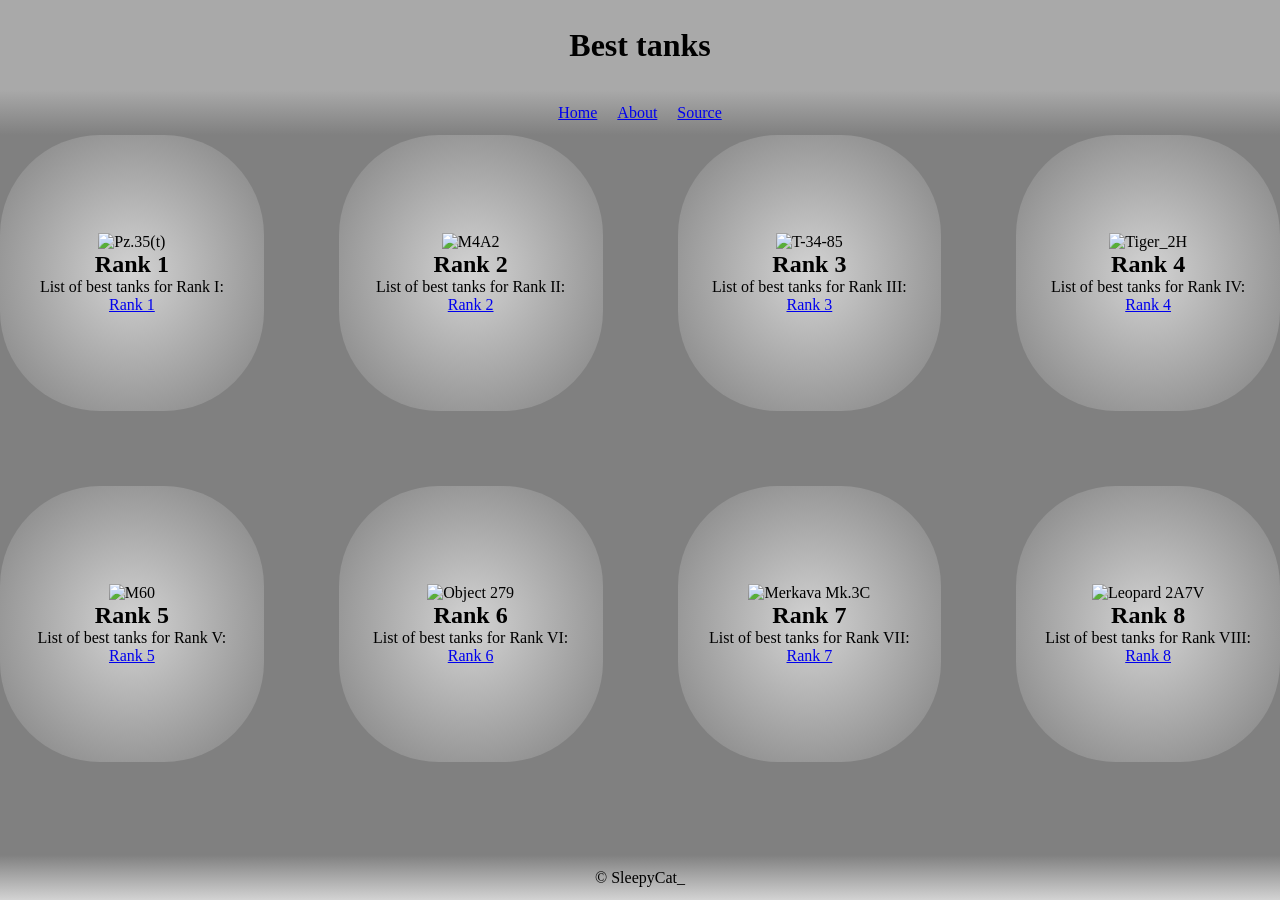
==== index.html @ faf8c7ea "v1.1.2" ====
<!DOCTYPE html>
<html lang="en">
<head>
    <meta charset="UTF-8">
    <meta name="viewport" content="width=device-width, initial-scale=1.0">
    <title>Top 10 tanks in War Thunder</title>
    <link rel="stylesheet" href="style.css">
</head>
<body>
    <header><h1>Best tanks</h1></header>
    <nav>
        <a href="index.html">Home</a>
        <a href="about.html">About</a>
        <a href="source.html">Source</a>
    </nav>
    <main>
        <div class="rank1">
            <img src="https://static.encyclopedia.warthunder.com/images/uk_a17_mk_1_tetrarch.png"  alt="Pz.35(t)">
            <h2>Rank 1</h2>
            <p>List of best tanks for Rank I:</p>
            <a href="rank_1.html">Rank 1</a>
        </div>
        <div class="rank2">
            <img src="https://static.encyclopedia.warthunder.com/images/us_m4a2_sherman.png"  alt="M4A2">
            <h2>Rank 2</h2>
            <p>List of best tanks for Rank II:</p>
            <a href="rank_2.html">Rank 2</a>
        </div>
        <div class="rank3">
            <img src="https://static.encyclopedia.warthunder.com/images/ussr_t_34_85_zis_53.png"  alt="T-34-85">
            <h2>Rank 3</h2>
            <p>List of best tanks for Rank III:</p>
            <a href="rank_3.html">Rank 3</a>
        </div>
        <div class="rank4">
            <img src="https://static.encyclopedia.warthunder.com/images/germ_pzkpfw_vi_ausf_b_tiger_iih.png"  alt="Tiger_2H">
            <h2>Rank 4</h2>
            <p>List of best tanks for Rank IV:</p>
            <a href="rank_4.html">Rank 4</a>
        </div>
        <div class="rank5">
            <img src="https://static.encyclopedia.warthunder.com/images/us_m60.png"  alt="M60">
            <h2>Rank 5</h2>
            <p>List of best tanks for Rank V:</p>
            <a href="rank_5.html">Rank 5</a>
        </div>
        <div class="rank6">
            <img src="https://static.encyclopedia.warthunder.com/images/ussr_object_279.png"  alt="Object 279">
            <h2>Rank 6</h2>
            <p>List of best tanks for Rank VI:</p>
            <a href="rank_6.html">Rank 6</a>
        </div>
        <div class="rank7">
            <img src="https://static.encyclopedia.warthunder.com/images/il_merkava_mk_3c.png"  alt="Merkava Mk.3C">
            <h2>Rank 7</h2>
            <p>List of best tanks for Rank VII:</p>
            <a href="rank_7-html">Rank 7</a>
        </div>
        <div class="rank8">
            <img src="https://static.encyclopedia.warthunder.com/images/germ_leopard_2a7v.png" alt="Leopard 2A7V">
            <h2>Rank 8</h2>
            <p>List of best tanks for Rank VIII:</p>
            <a href="rank_8.html">Rank 8</a>
        </div>
        <br>
    </main>
    <footer>&copy SleepyCat_</footer>
</body>
---- style.css ----
*{
    margin: 0;
    padding: 0;
    box-sizing: border-box;
}

main{
    width: 100%;
    height: 80dvh;
    flex-grow: 1;
    display: grid;
    grid-template-columns: 1fr 1fr 1fr 1fr;
    grid-template-rows: 1fr 1fr;
    background: gray;
    gap: 75px;
}

header{
    width: 100%;
    height: 10dvh;
    background: darkgray;
    display: flex;
    flex-direction: column;
    justify-content: center;
    align-items: center;
    padding: 20px;
}

body{
    display: flex;
    flex-direction: column;
    justify-content: center;
    align-items: center;
}

footer{
    width: 100%;
    height: 5dvh;
    background: linear-gradient(to top, lightgray, gray);
    display: flex;
    flex-direction: column;
    justify-content: center;
    align-items: center;
    padding: 20px;
}

nav{
    width: 100%;
    height: 5dvh;
    background: linear-gradient(to top, gray, darkgray);
    display: flex;
    flex-direction: row;
    justify-content: center;
    align-items: center;
    padding: 20px;
    gap: 20px;
}

main > div{
    display: flex;
    flex-direction: column;
    justify-content: center;
    align-items: center;
    padding: 20px;
    background: radial-gradient(lightgray, gray);
    border-radius: 100px;
}

main:nth-child(1){
    grid-column: 1;
    grid-row: 1;
}

main:nth-child(2){
    grid-column: 2;
    grid-row: 1;
}

main:nth-child(3){
    grid-column: 3;
    grid-row: 1;
}

main:nth-child(4){
    grid-column: 4;
    grid-row: 1;
}
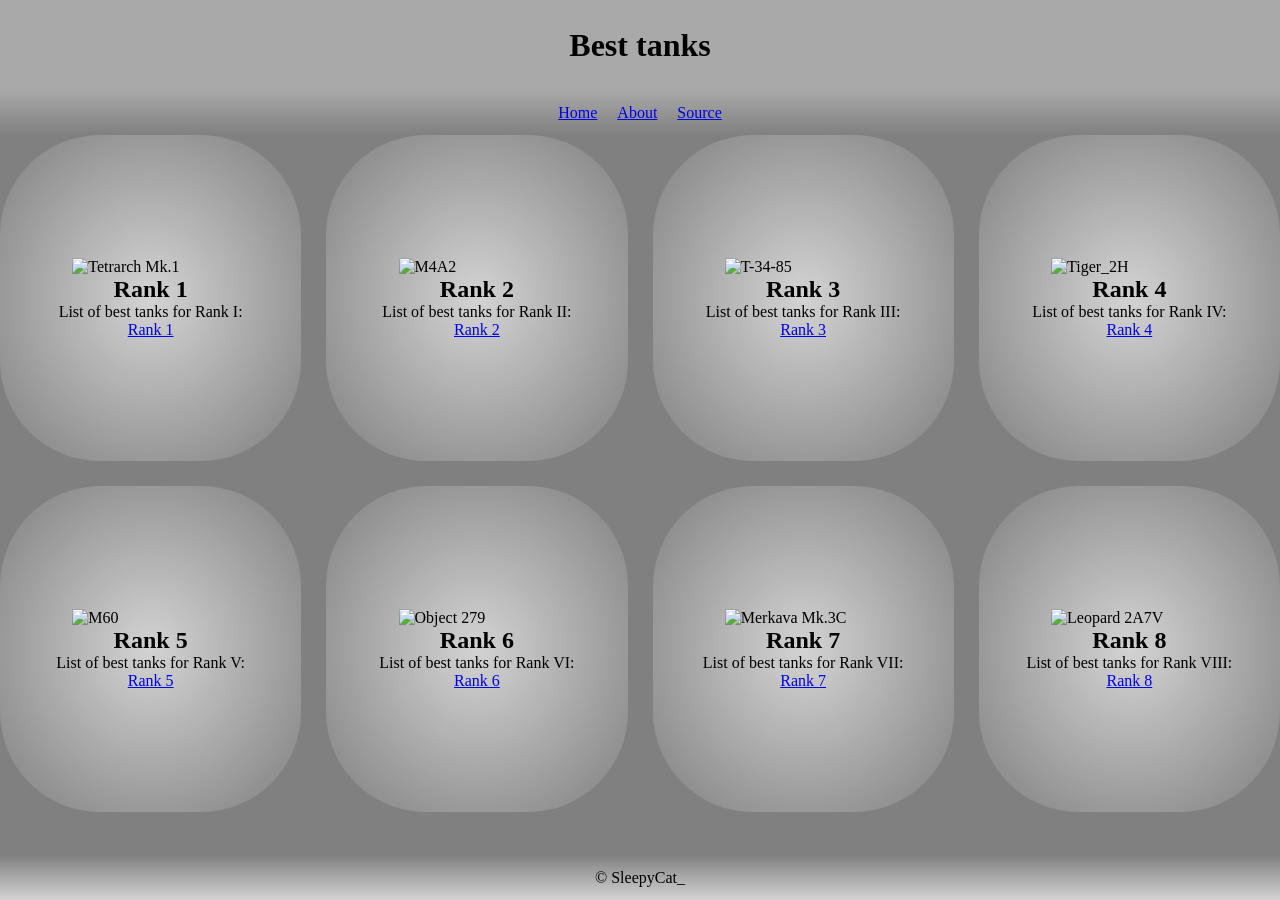
==== commit 2bff0696: "v1.1..3" ====
--- a/index.html
+++ b/index.html
@@ -15,49 +15,49 @@
     </nav>
     <main>
         <div class="rank1">
-            <img src="https://static.encyclopedia.warthunder.com/images/uk_a17_mk_1_tetrarch.png"  alt="Pz.35(t)">
+            <img src="https://static.encyclopedia.warthunder.com/images/uk_a17_mk_1_tetrarch.png" style="width: 60%; height: auto;" alt="Tetrarch Mk.1">
             <h2>Rank 1</h2>
             <p>List of best tanks for Rank I:</p>
             <a href="rank_1.html">Rank 1</a>
         </div>
         <div class="rank2">
-            <img src="https://static.encyclopedia.warthunder.com/images/us_m4a2_sherman.png"  alt="M4A2">
+            <img src="https://static.encyclopedia.warthunder.com/images/us_m4a2_sherman.png" style="width: 60%; height: auto;" alt="M4A2">
             <h2>Rank 2</h2>
             <p>List of best tanks for Rank II:</p>
             <a href="rank_2.html">Rank 2</a>
         </div>
         <div class="rank3">
-            <img src="https://static.encyclopedia.warthunder.com/images/ussr_t_34_85_zis_53.png"  alt="T-34-85">
+            <img src="https://static.encyclopedia.warthunder.com/images/ussr_t_34_85_zis_53.png" style="width: 60%; height: auto;" alt="T-34-85">
             <h2>Rank 3</h2>
             <p>List of best tanks for Rank III:</p>
             <a href="rank_3.html">Rank 3</a>
         </div>
         <div class="rank4">
-            <img src="https://static.encyclopedia.warthunder.com/images/germ_pzkpfw_vi_ausf_b_tiger_iih.png"  alt="Tiger_2H">
+            <img src="https://static.encyclopedia.warthunder.com/images/germ_pzkpfw_vi_ausf_b_tiger_iih.png" style="width: 60%; height: auto;" alt="Tiger_2H">
             <h2>Rank 4</h2>
             <p>List of best tanks for Rank IV:</p>
             <a href="rank_4.html">Rank 4</a>
         </div>
         <div class="rank5">
-            <img src="https://static.encyclopedia.warthunder.com/images/us_m60.png"  alt="M60">
+            <img src="https://static.encyclopedia.warthunder.com/images/us_m60.png" style="width: 60%; height: auto;" alt="M60">
             <h2>Rank 5</h2>
             <p>List of best tanks for Rank V:</p>
             <a href="rank_5.html">Rank 5</a>
         </div>
         <div class="rank6">
-            <img src="https://static.encyclopedia.warthunder.com/images/ussr_object_279.png"  alt="Object 279">
+            <img src="https://static.encyclopedia.warthunder.com/images/ussr_object_279.png" style="width: 60%; height: auto;" alt="Object 279">
             <h2>Rank 6</h2>
             <p>List of best tanks for Rank VI:</p>
             <a href="rank_6.html">Rank 6</a>
         </div>
         <div class="rank7">
-            <img src="https://static.encyclopedia.warthunder.com/images/il_merkava_mk_3c.png"  alt="Merkava Mk.3C">
+            <img src="https://static.encyclopedia.warthunder.com/images/il_merkava_mk_3c.png" style="width: 60%; height: auto;" alt="Merkava Mk.3C">
             <h2>Rank 7</h2>
             <p>List of best tanks for Rank VII:</p>
-            <a href="rank_7-html">Rank 7</a>
+            <a href="rank_7.html">Rank 7</a>
         </div>
         <div class="rank8">
-            <img src="https://static.encyclopedia.warthunder.com/images/germ_leopard_2a7v.png" alt="Leopard 2A7V">
+            <img src="https://static.encyclopedia.warthunder.com/images/germ_leopard_2a7v.png" style="width: 60%; height: auto;" alt="Leopard 2A7V">
             <h2>Rank 8</h2>
             <p>List of best tanks for Rank VIII:</p>
             <a href="rank_8.html">Rank 8</a>
--- a/style.css
+++ b/style.css
@@ -12,7 +12,7 @@
     grid-template-columns: 1fr 1fr 1fr 1fr;
     grid-template-rows: 1fr 1fr;
     background: gray;
-    gap: 75px;
+    gap: 25px;
 }
 
 header{
@@ -66,22 +66,3 @@
     border-radius: 100px;
 }
 
-main:nth-child(1){
-    grid-column: 1;
-    grid-row: 1;
-}
-
-main:nth-child(2){
-    grid-column: 2;
-    grid-row: 1;
-}
-
-main:nth-child(3){
-    grid-column: 3;
-    grid-row: 1;
-}
-
-main:nth-child(4){
-    grid-column: 4;
-    grid-row: 1;
-}
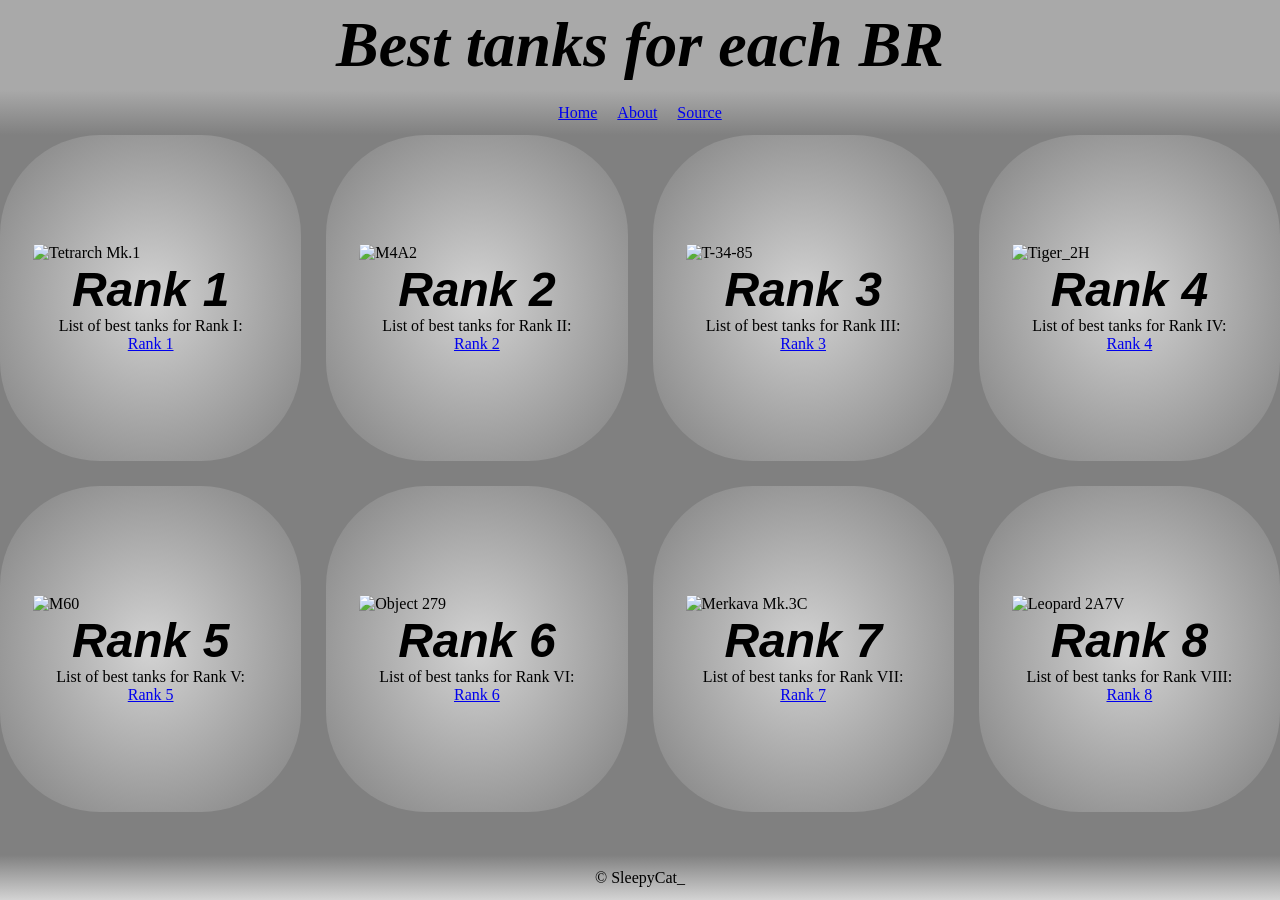
==== commit f801bcd0: "v1.2.0 - stable version" ====
--- a/index.html
+++ b/index.html
@@ -7,7 +7,7 @@
     <link rel="stylesheet" href="style.css">
 </head>
 <body>
-    <header><h1>Best tanks</h1></header>
+    <header><h1>Best tanks for each BR</h1></header>
     <nav>
         <a href="index.html">Home</a>
         <a href="about.html">About</a>
@@ -15,54 +15,54 @@
     </nav>
     <main>
         <div class="rank1">
-            <img src="https://static.encyclopedia.warthunder.com/images/uk_a17_mk_1_tetrarch.png" style="width: 60%; height: auto;" alt="Tetrarch Mk.1">
+            <img src="https://static.encyclopedia.warthunder.com/images/uk_a17_mk_1_tetrarch.png" style="width:90%; height: auto;" alt="Tetrarch Mk.1">
             <h2>Rank 1</h2>
             <p>List of best tanks for Rank I:</p>
             <a href="rank_1.html">Rank 1</a>
         </div>
         <div class="rank2">
-            <img src="https://static.encyclopedia.warthunder.com/images/us_m4a2_sherman.png" style="width: 60%; height: auto;" alt="M4A2">
+            <img src="https://static.encyclopedia.warthunder.com/images/us_m4a2_sherman.png" style="width: 90%; height: auto;" alt="M4A2">
             <h2>Rank 2</h2>
             <p>List of best tanks for Rank II:</p>
             <a href="rank_2.html">Rank 2</a>
         </div>
         <div class="rank3">
-            <img src="https://static.encyclopedia.warthunder.com/images/ussr_t_34_85_zis_53.png" style="width: 60%; height: auto;" alt="T-34-85">
+            <img src="https://static.encyclopedia.warthunder.com/images/ussr_t_34_85_zis_53.png" style="width: 90%; height: auto;" alt="T-34-85">
             <h2>Rank 3</h2>
             <p>List of best tanks for Rank III:</p>
             <a href="rank_3.html">Rank 3</a>
         </div>
         <div class="rank4">
-            <img src="https://static.encyclopedia.warthunder.com/images/germ_pzkpfw_vi_ausf_b_tiger_iih.png" style="width: 60%; height: auto;" alt="Tiger_2H">
+            <img src="https://static.encyclopedia.warthunder.com/images/germ_pzkpfw_vi_ausf_b_tiger_iih.png" style="width: 90%; height: auto;" alt="Tiger_2H">
             <h2>Rank 4</h2>
             <p>List of best tanks for Rank IV:</p>
             <a href="rank_4.html">Rank 4</a>
         </div>
         <div class="rank5">
-            <img src="https://static.encyclopedia.warthunder.com/images/us_m60.png" style="width: 60%; height: auto;" alt="M60">
+            <img src="https://static.encyclopedia.warthunder.com/images/us_m60.png" style="width: 90%; height: auto;" alt="M60">
             <h2>Rank 5</h2>
             <p>List of best tanks for Rank V:</p>
             <a href="rank_5.html">Rank 5</a>
         </div>
         <div class="rank6">
-            <img src="https://static.encyclopedia.warthunder.com/images/ussr_object_279.png" style="width: 60%; height: auto;" alt="Object 279">
+            <img src="https://static.encyclopedia.warthunder.com/images/ussr_object_279.png" style="width: 90%; height: auto;" alt="Object 279">
             <h2>Rank 6</h2>
             <p>List of best tanks for Rank VI:</p>
             <a href="rank_6.html">Rank 6</a>
         </div>
         <div class="rank7">
-            <img src="https://static.encyclopedia.warthunder.com/images/il_merkava_mk_3c.png" style="width: 60%; height: auto;" alt="Merkava Mk.3C">
+            <img src="https://static.encyclopedia.warthunder.com/images/il_merkava_mk_3c.png" style="width: 90%; height: auto;" alt="Merkava Mk.3C">
             <h2>Rank 7</h2>
             <p>List of best tanks for Rank VII:</p>
             <a href="rank_7.html">Rank 7</a>
         </div>
         <div class="rank8">
-            <img src="https://static.encyclopedia.warthunder.com/images/germ_leopard_2a7v.png" style="width: 60%; height: auto;" alt="Leopard 2A7V">
+            <img src="https://static.encyclopedia.warthunder.com/images/germ_leopard_2a7v.png" style="width: 90%; height: auto;" alt="Leopard 2A7V">
             <h2>Rank 8</h2>
             <p>List of best tanks for Rank VIII:</p>
             <a href="rank_8.html">Rank 8</a>
         </div>
         <br>
     </main>
-    <footer>&copy SleepyCat_</footer>
+    <footer>&copy; SleepyCat_</footer>
 </body>
--- a/style.css
+++ b/style.css
@@ -66,3 +66,10 @@
     border-radius: 100px;
 }
 
+h1{
+    font: italic bold 64px "Fira Sans",  serif;
+}
+
+h2{
+    font: italic bold 48px "Fira Sans",  sans-serif;
+}
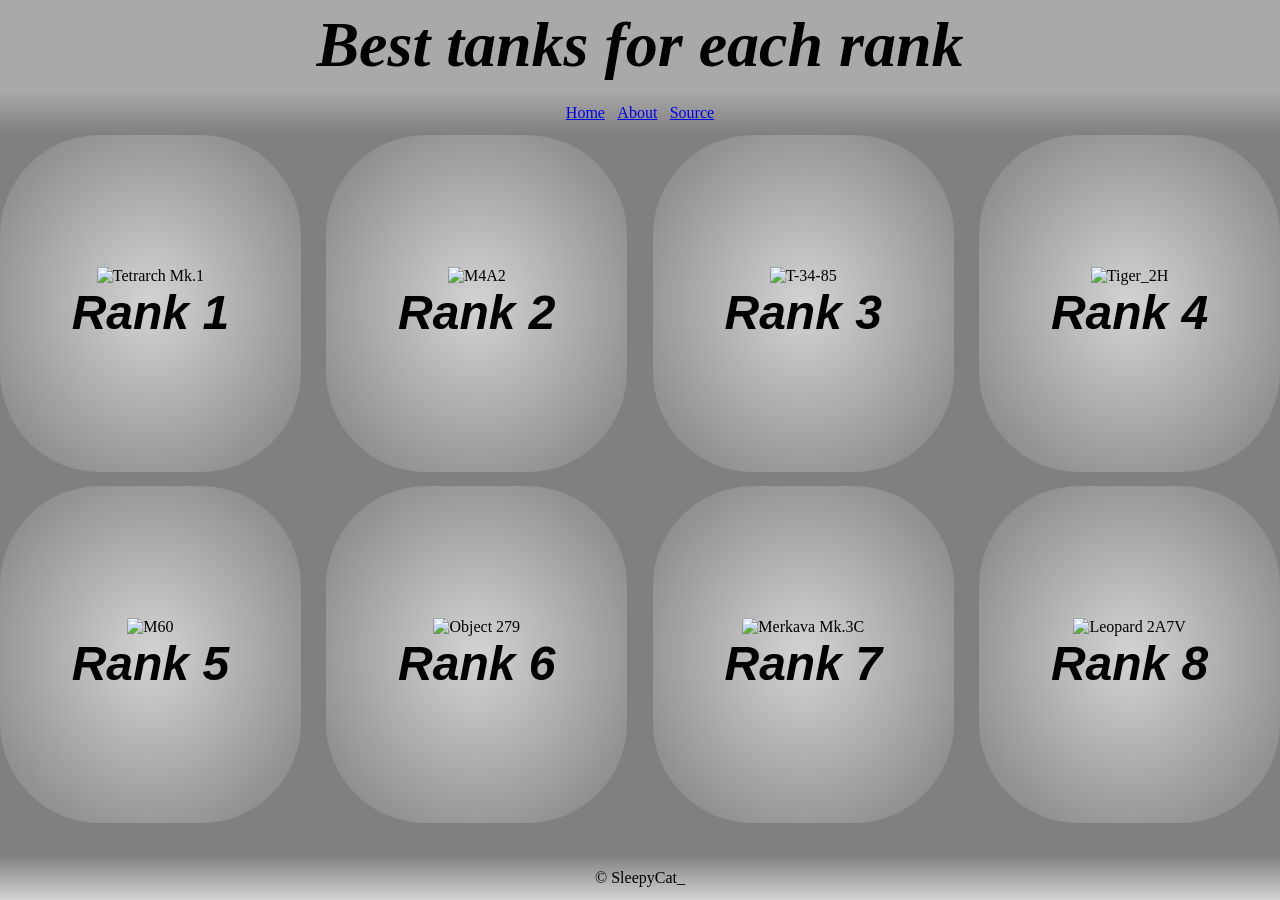
==== commit f879417b: "v1.3.0 - big changes and starting desing on other ones" ====
--- a/index.html
+++ b/index.html
@@ -7,7 +7,7 @@
     <link rel="stylesheet" href="style.css">
 </head>
 <body>
-    <header><h1>Best tanks for each BR</h1></header>
+    <header><h1>Best tanks for each rank</h1></header>
     <nav>
         <a href="index.html">Home</a>
         <a href="about.html">About</a>
@@ -15,52 +15,52 @@
     </nav>
     <main>
         <div class="rank1">
-            <img src="https://static.encyclopedia.warthunder.com/images/uk_a17_mk_1_tetrarch.png" style="width:90%; height: auto;" alt="Tetrarch Mk.1">
-            <h2>Rank 1</h2>
-            <p>List of best tanks for Rank I:</p>
-            <a href="rank_1.html">Rank 1</a>
+            <a href="rank_1.html">
+                <img src="https://static.encyclopedia.warthunder.com/images/uk_a17_mk_1_tetrarch.png" style="width:100%; height: auto;" alt="Tetrarch Mk.1">
+                <h2>Rank 1</h2>
+            </a>
         </div>
         <div class="rank2">
-            <img src="https://static.encyclopedia.warthunder.com/images/us_m4a2_sherman.png" style="width: 90%; height: auto;" alt="M4A2">
-            <h2>Rank 2</h2>
-            <p>List of best tanks for Rank II:</p>
-            <a href="rank_2.html">Rank 2</a>
+            <a href="rank_2.html">
+                <img src="https://static.encyclopedia.warthunder.com/images/us_m4a2_sherman.png" style="width: 100%; height: auto;" alt="M4A2">
+                <h2>Rank 2</h2>
+            </a>
         </div>
         <div class="rank3">
-            <img src="https://static.encyclopedia.warthunder.com/images/ussr_t_34_85_zis_53.png" style="width: 90%; height: auto;" alt="T-34-85">
-            <h2>Rank 3</h2>
-            <p>List of best tanks for Rank III:</p>
-            <a href="rank_3.html">Rank 3</a>
+            <a href="rank_3.html">
+                <img src="https://static.encyclopedia.warthunder.com/images/ussr_t_34_85_zis_53.png" style="width: 100%; height: auto;" alt="T-34-85">
+                <h2>Rank 3</h2>
+            </a>
         </div>
         <div class="rank4">
-            <img src="https://static.encyclopedia.warthunder.com/images/germ_pzkpfw_vi_ausf_b_tiger_iih.png" style="width: 90%; height: auto;" alt="Tiger_2H">
-            <h2>Rank 4</h2>
-            <p>List of best tanks for Rank IV:</p>
-            <a href="rank_4.html">Rank 4</a>
+            <a href="rank_4.html">
+                <img src="https://static.encyclopedia.warthunder.com/images/germ_pzkpfw_vi_ausf_b_tiger_iih.png" style="width: 100%; height: auto;" alt="Tiger_2H">
+                <h2>Rank 4</h2>
+            </a>
         </div>
         <div class="rank5">
-            <img src="https://static.encyclopedia.warthunder.com/images/us_m60.png" style="width: 90%; height: auto;" alt="M60">
-            <h2>Rank 5</h2>
-            <p>List of best tanks for Rank V:</p>
-            <a href="rank_5.html">Rank 5</a>
+            <a href="rank_5.html">
+                <img src="https://static.encyclopedia.warthunder.com/images/us_m60.png" style="width: 100%; height: auto;" alt="M60">
+                <h2>Rank 5</h2>
+            </a>
         </div>
         <div class="rank6">
-            <img src="https://static.encyclopedia.warthunder.com/images/ussr_object_279.png" style="width: 90%; height: auto;" alt="Object 279">
-            <h2>Rank 6</h2>
-            <p>List of best tanks for Rank VI:</p>
-            <a href="rank_6.html">Rank 6</a>
+            <a href="rank_6.html">
+                <img src="https://static.encyclopedia.warthunder.com/images/ussr_object_279.png" style="width: 100%; height: auto;" alt="Object 279">
+                <h2>Rank 6</h2>
+            </a>
         </div>
         <div class="rank7">
-            <img src="https://static.encyclopedia.warthunder.com/images/il_merkava_mk_3c.png" style="width: 90%; height: auto;" alt="Merkava Mk.3C">
-            <h2>Rank 7</h2>
-            <p>List of best tanks for Rank VII:</p>
-            <a href="rank_7.html">Rank 7</a>
+            <a href="rank_7.html">
+                <img src="https://static.encyclopedia.warthunder.com/images/il_merkava_mk_3c.png" style="width: 100%; height: auto;" alt="Merkava Mk.3C">
+                <h2>Rank 7</h2>
+            </a>
         </div>
-        <div class="rank8">
-            <img src="https://static.encyclopedia.warthunder.com/images/germ_leopard_2a7v.png" style="width: 90%; height: auto;" alt="Leopard 2A7V">
-            <h2>Rank 8</h2>
-            <p>List of best tanks for Rank VIII:</p>
-            <a href="rank_8.html">Rank 8</a>
+        <div>
+            <a href="rank_8.html">
+                <img src="https://static.encyclopedia.warthunder.com/images/germ_leopard_2a7v.png" style="width: 100%; height: auto;" alt="Leopard 2A7V">
+                <h2>Rank 8</h2>
+            </a>
         </div>
         <br>
     </main>
--- a/style.css
+++ b/style.css
@@ -12,7 +12,7 @@
     grid-template-columns: 1fr 1fr 1fr 1fr;
     grid-template-rows: 1fr 1fr;
     background: gray;
-    gap: 25px;
+    gap: 2%;
 }
 
 header{
@@ -53,7 +53,7 @@
     justify-content: center;
     align-items: center;
     padding: 20px;
-    gap: 20px;
+    gap: 1%;
 }
 
 main > div{
@@ -72,4 +72,17 @@
 
 h2{
     font: italic bold 48px "Fira Sans",  sans-serif;
+}
+div a{
+    text-align: center;
+    text-decoration: none;
+    color: black;
+}
+
+.rank8{
+    display: flex;
+    flex-direction: column;
+    justify-content: center;
+    align-items: center;
+    background: gray;
 }
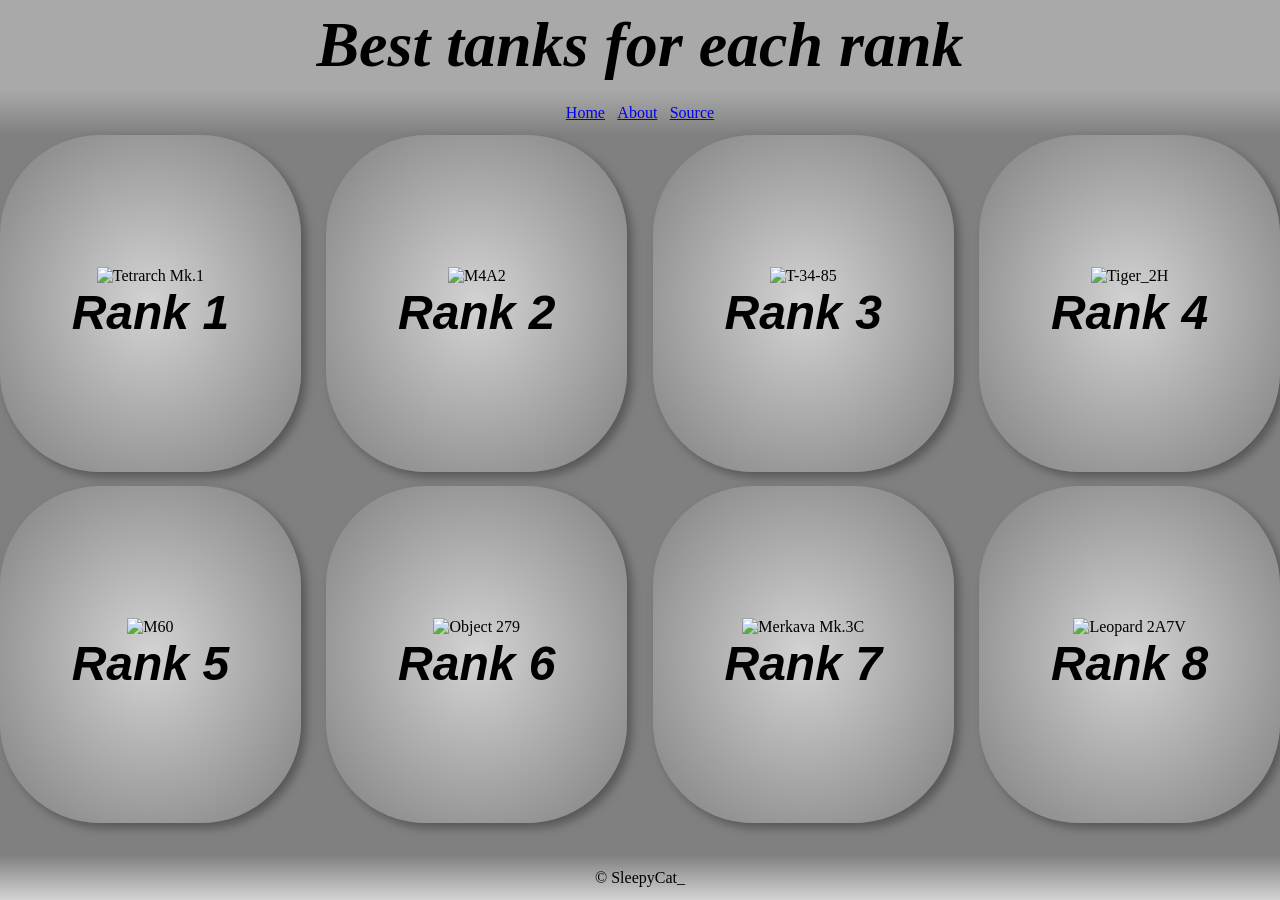
==== commit 784f4059: "v1.3.1" ====
--- a/index.html
+++ b/index.html
@@ -13,7 +13,8 @@
         <a href="about.html">About</a>
         <a href="source.html">Source</a>
     </nav>
-    <main>
+    <main class="lobby">
+        <!--put everything in links so you can press-->
         <div class="rank1">
             <a href="rank_1.html">
                 <img src="https://static.encyclopedia.warthunder.com/images/uk_a17_mk_1_tetrarch.png" style="width:100%; height: auto;" alt="Tetrarch Mk.1">
--- a/style.css
+++ b/style.css
@@ -56,7 +56,7 @@
     gap: 1%;
 }
 
-main > div{
+.lobby > div{
     display: flex;
     flex-direction: column;
     justify-content: center;
@@ -64,6 +64,7 @@
     padding: 20px;
     background: radial-gradient(lightgray, gray);
     border-radius: 100px;
+    box-shadow: 5px 5px 10px rgb(87, 87, 87);
 }
 
 h1{
@@ -79,10 +80,24 @@
     color: black;
 }
 
-.rank8{
+.ranking{
     display: flex;
     flex-direction: column;
     justify-content: center;
     align-items: center;
-    background: gray;
+    flex: 1;
+    gap: 20px;
+}
+
+.rank{
+    display: flex;
+    flex-direction: column;
+    justify-content: center;
+    align-items: center;
+    background: radial-gradient(lightgray, gray);
+    padding: 20px;
+    border-radius: 100px;
+    box-shadow: 5px 5px 10px rgb(87, 87, 87);
+    width: 80dvb;
+    height: 80dvh;
 }
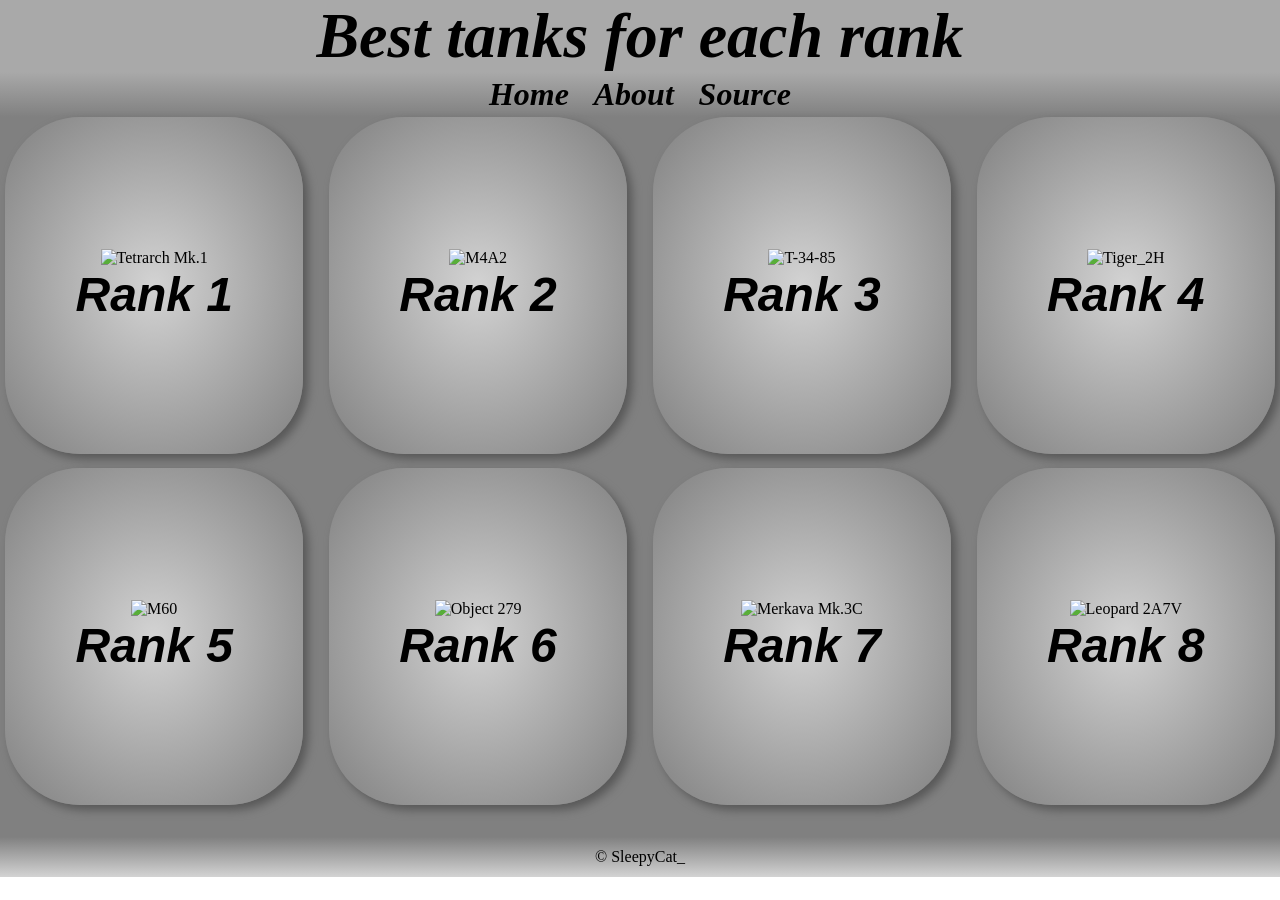
==== commit f66a9ebf: "v1.3.6a - added comments for index, rank_8" ====
--- a/index.html
+++ b/index.html
@@ -14,7 +14,8 @@
         <a href="source.html">Source</a>
     </nav>
     <main class="lobby">
-        <!--put everything in links so you can press-->
+        <!--Put the image and text inside of the link so the user can click on all of it to get to the desired site. So there won't be a need for the user to click a text area for it.-->
+        <!--No real need for class rank1, rank2 and such. Will prob remove later.-->
         <div class="rank1">
             <a href="rank_1.html">
                 <img src="https://static.encyclopedia.warthunder.com/images/uk_a17_mk_1_tetrarch.png" style="width:100%; height: auto;" alt="Tetrarch Mk.1">
--- a/style.css
+++ b/style.css
@@ -13,11 +13,13 @@
     grid-template-rows: 1fr 1fr;
     background: gray;
     gap: 2%;
+    padding-left: 5px;
+    padding-right: 5px;
 }
 
 header{
     width: 100%;
-    height: 10dvh;
+    height: 8dvh;
     background: darkgray;
     display: flex;
     flex-direction: column;
@@ -35,7 +37,7 @@
 
 footer{
     width: 100%;
-    height: 5dvh;
+    height: 2dvh;
     background: linear-gradient(to top, lightgray, gray);
     display: flex;
     flex-direction: column;
@@ -53,7 +55,7 @@
     justify-content: center;
     align-items: center;
     padding: 20px;
-    gap: 1%;
+    gap: 2%;
 }
 
 .lobby > div{
@@ -63,7 +65,7 @@
     align-items: center;
     padding: 20px;
     background: radial-gradient(lightgray, gray);
-    border-radius: 100px;
+    border-radius: 75px;
     box-shadow: 5px 5px 10px rgb(87, 87, 87);
 }
 
@@ -91,13 +93,24 @@
 
 .rank{
     display: flex;
+    flex: 1;
     flex-direction: column;
     justify-content: center;
     align-items: center;
     background: radial-gradient(lightgray, gray);
-    padding: 20px;
+    padding: 50px;
     border-radius: 100px;
     box-shadow: 5px 5px 10px rgb(87, 87, 87);
-    width: 80dvb;
+    width: 90dvb;
     height: 80dvh;
+}
+
+nav a{
+    text-decoration: none;
+    color: black;
+    font: italic bold 32px "Fira Sans",  serif;
+}
+
+@media screen {
+    
 }
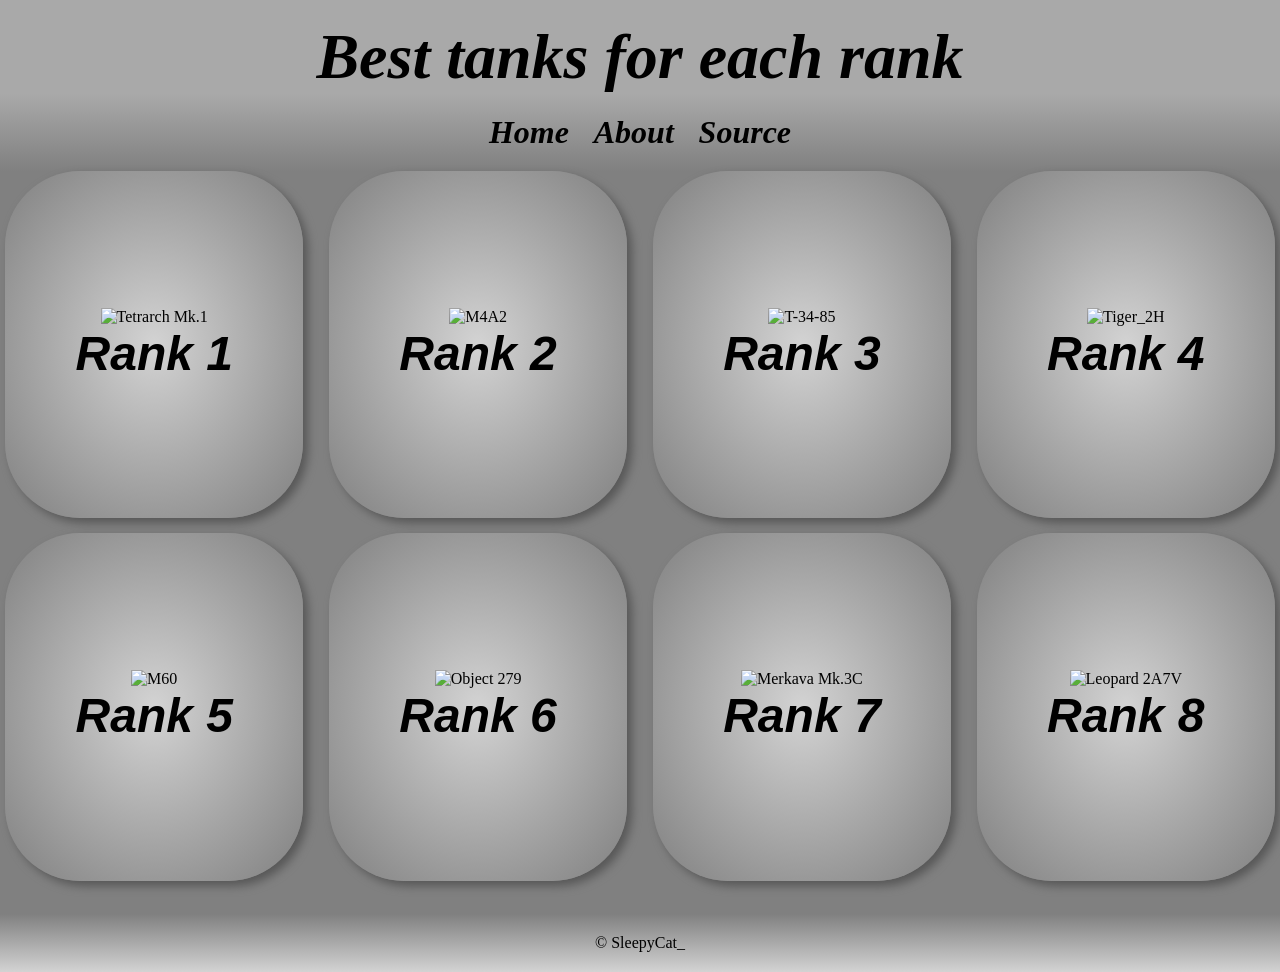
==== commit ffc0ed1e: "v1.4.7" ====
--- a/index.html
+++ b/index.html
@@ -16,54 +16,54 @@
     <main class="lobby">
         <!--Put the image and text inside of the link so the user can click on all of it to get to the desired site. So there won't be a need for the user to click a text area for it.-->
         <!--No real need for class rank1, rank2 and such. Will prob remove later.-->
-        <div class="rank1">
-            <a href="rank_1.html">
-                <img src="https://static.encyclopedia.warthunder.com/images/uk_a17_mk_1_tetrarch.png" style="width:100%; height: auto;" alt="Tetrarch Mk.1">
-                <h2>Rank 1</h2>
-            </a>
-        </div>
-        <div class="rank2">
-            <a href="rank_2.html">
-                <img src="https://static.encyclopedia.warthunder.com/images/us_m4a2_sherman.png" style="width: 100%; height: auto;" alt="M4A2">
-                <h2>Rank 2</h2>
-            </a>
-        </div>
-        <div class="rank3">
-            <a href="rank_3.html">
-                <img src="https://static.encyclopedia.warthunder.com/images/ussr_t_34_85_zis_53.png" style="width: 100%; height: auto;" alt="T-34-85">
-                <h2>Rank 3</h2>
-            </a>
-        </div>
-        <div class="rank4">
-            <a href="rank_4.html">
-                <img src="https://static.encyclopedia.warthunder.com/images/germ_pzkpfw_vi_ausf_b_tiger_iih.png" style="width: 100%; height: auto;" alt="Tiger_2H">
-                <h2>Rank 4</h2>
-            </a>
-        </div>
-        <div class="rank5">
-            <a href="rank_5.html">
-                <img src="https://static.encyclopedia.warthunder.com/images/us_m60.png" style="width: 100%; height: auto;" alt="M60">
-                <h2>Rank 5</h2>
-            </a>
-        </div>
-        <div class="rank6">
-            <a href="rank_6.html">
-                <img src="https://static.encyclopedia.warthunder.com/images/ussr_object_279.png" style="width: 100%; height: auto;" alt="Object 279">
-                <h2>Rank 6</h2>
-            </a>
-        </div>
-        <div class="rank7">
-            <a href="rank_7.html">
-                <img src="https://static.encyclopedia.warthunder.com/images/il_merkava_mk_3c.png" style="width: 100%; height: auto;" alt="Merkava Mk.3C">
-                <h2>Rank 7</h2>
-            </a>
-        </div>
-        <div>
-            <a href="rank_8.html">
-                <img src="https://static.encyclopedia.warthunder.com/images/germ_leopard_2a7v.png" style="width: 100%; height: auto;" alt="Leopard 2A7V">
-                <h2>Rank 8</h2>
-            </a>
-        </div>
+        <a href="rank_1.html">
+            <div>
+            <img src="https://static.encyclopedia.warthunder.com/images/uk_a17_mk_1_tetrarch.png" style="width:100%; height: auto;" alt="Tetrarch Mk.1">
+            <h2>Rank 1</h2>
+            </div>
+        </a>
+        <a href="rank_2.html">
+            <div>
+            <img src="https://static.encyclopedia.warthunder.com/images/us_m4a2_sherman.png" style="width: 100%; height: auto;" alt="M4A2">
+            <h2>Rank 2</h2>
+            </div>
+        </a>
+        <a href="rank_3.html">
+            <div>
+            <img src="https://static.encyclopedia.warthunder.com/images/ussr_t_34_85_zis_53.png" style="width: 100%; height: auto;" alt="T-34-85">
+            <h2>Rank 3</h2>
+            </div>
+        </a>
+        <a href="rank_4.html">
+            <div>
+            <img src="https://static.encyclopedia.warthunder.com/images/germ_pzkpfw_vi_ausf_b_tiger_iih.png" style="width: 100%; height: auto;" alt="Tiger_2H">
+            <h2>Rank 4</h2>
+            </div>
+        </a>
+        <a href="rank_5.html">
+            <div>
+            <img src="https://static.encyclopedia.warthunder.com/images/us_m60.png" style="width: 100%; height: auto;" alt="M60">
+            <h2>Rank 5</h2>
+            </div>
+        </a>
+        <a href="rank_6.html">
+            <div>
+            <img src="https://static.encyclopedia.warthunder.com/images/ussr_object_279.png" style="width: 100%; height: auto;" alt="Object 279">
+            <h2>Rank 6</h2>
+            </div>
+        </a>
+        <a href="rank_7.html">
+             <div>
+            <img src="https://static.encyclopedia.warthunder.com/images/il_merkava_mk_3c.png" style="width: 100%; height: auto;" alt="Merkava Mk.3C">
+            <h2>Rank 7</h2>
+            </div>
+        </a>
+        <a href="rank_8.html">
+            <div>
+            <img src="https://static.encyclopedia.warthunder.com/images/germ_leopard_2a7v.png" style="width: 100%; height: auto;" alt="Leopard 2A7V">
+            <h2>Rank 8</h2>
+            </div>
+        </a>
         <br>
     </main>
     <footer>&copy; SleepyCat_</footer>
--- a/style.css
+++ b/style.css
@@ -6,8 +6,8 @@
 
 main{
     width: 100%;
-    height: 80dvh;
-    flex-grow: 1;
+    min-height: 82.5dvh;
+    flex: 1;
     display: grid;
     grid-template-columns: 1fr 1fr 1fr 1fr;
     grid-template-rows: 1fr 1fr;
@@ -19,13 +19,14 @@
 
 header{
     width: 100%;
-    height: 8dvh;
+    height: 4dvh;
     background: darkgray;
     display: flex;
     flex-direction: column;
     justify-content: center;
     align-items: center;
-    padding: 20px;
+    padding-top: 20px;
+    flex: 1;
 }
 
 body{
@@ -44,11 +45,12 @@
     justify-content: center;
     align-items: center;
     padding: 20px;
+    flex: 1;
 }
 
 nav{
     width: 100%;
-    height: 5dvh;
+    height: 3dvh;
     background: linear-gradient(to top, gray, darkgray);
     display: flex;
     flex-direction: row;
@@ -56,15 +58,26 @@
     align-items: center;
     padding: 20px;
     gap: 2%;
+    flex: 1;
 }
 
-.lobby > div{
+.lobby > a{
+    width: 100%;
     display: flex;
     flex-direction: column;
     justify-content: center;
     align-items: center;
     padding: 20px;
     background: radial-gradient(lightgray, gray);
+    border-radius: 75px;
+    box-shadow: 5px 5px 10px rgb(87, 87, 87);
+    text-align: center;
+    text-decoration: none;
+    color: black;
+}
+
+.lobby > a:hover{
+    background: radial-gradient(gray, darkgray);
     border-radius: 75px;
     box-shadow: 5px 5px 10px rgb(87, 87, 87);
 }
@@ -76,13 +89,9 @@
 h2{
     font: italic bold 48px "Fira Sans",  sans-serif;
 }
-div a{
-    text-align: center;
-    text-decoration: none;
-    color: black;
-}
 
 .ranking{
+    min-height: 82.5dvh;
     display: flex;
     flex-direction: column;
     justify-content: center;
@@ -101,7 +110,7 @@
     padding: 50px;
     border-radius: 100px;
     box-shadow: 5px 5px 10px rgb(87, 87, 87);
-    width: 90dvb;
+    width: 60%;
     height: 80dvh;
 }
 
@@ -111,6 +120,38 @@
     font: italic bold 32px "Fira Sans",  serif;
 }
 
-@media screen {
-    
+.li{
+    text-decoration: none;
+    color: black;
+    font: italic bold 32px "Fira Sans",  serif;
+    background: rgb(160, 158, 158);
+    border-radius: 100px;
+    padding: 5px;
+    padding-left: 8px;
+    padding-right: 8px;
+}
+
+.li:hover{
+    text-decoration: none;
+    color: black;
+    font: italic bold 32px "Fira Sans",  serif;
+    background: rgb(115, 113, 113);
+    border-radius: 100px;
+    padding: 5px;
+    padding-left: 8px;
+    padding-right: 8px;
+}
+
+@media screen and (max-width: 800px) {
+  main{
+    grid-template-columns: 1fr 1fr;
+    grid-template-rows: 1fr 1fr 1fr 1fr;
+    min-height: 100dvh;
+  }
+  h1{
+    font: italic bold 32px "Fira Sans",  serif;
+  }
+  h2{
+    font: italic bold 24px "Fira Sans",  serif;
+  }
 }
